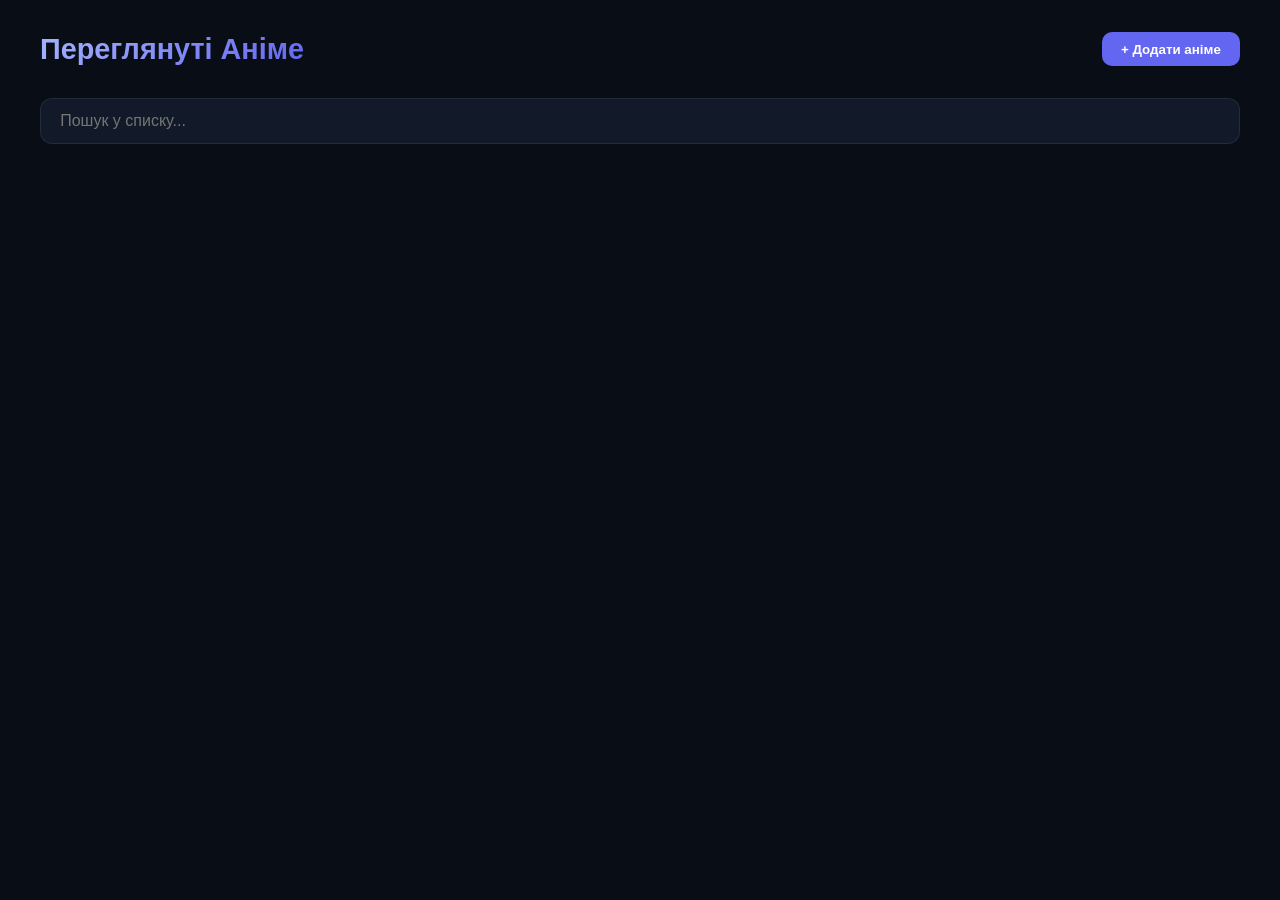
==== index.html @ 88ad0358 "commit" ====
<!DOCTYPE html>
<html lang="uk">
<head>
  <meta charset="UTF-8">
  <meta name="viewport" content="width=device-width, initial-scale=1.0">
  <title>Anime list</title>
  <style>
    :root {
      --bg: #090d16;
      --card-bg: rgba(22, 31, 48, 0.75);
      --card-border: rgba(255, 255, 255, 0.08);
      --accent: #6366f1;
      --accent-hover: #4f46e5;
      --danger: #ef4444;
      --danger-hover: #dc2626;
      --text: #f1f5f9;
      --text-muted: #94a3b8;
    }

    * { box-sizing: border-box; margin: 0; padding: 0; }

    body {
      font-family: -apple-system, BlinkMacSystemFont, "Segoe UI", Roboto, sans-serif;
      background-color: var(--bg);
      color: var(--text);
      min-height: 100vh;
      padding: 2rem 1rem;
      display: flex;
      flex-direction: column;
      align-items: center;
    }

    header {
      width: 100%;
      max-width: 1200px;
      display: flex;
      justify-content: space-between;
      align-items: center;
      margin-bottom: 2rem;
    }

    h1 {
      font-size: 1.8rem;
      font-weight: 700;
      background: linear-gradient(135deg, #a5b4fc, #6366f1);
      -webkit-background-clip: text;
      -webkit-text-fill-color: transparent;
    }

    .btn {
      background: var(--accent);
      color: white;
      border: none;
      padding: 0.6rem 1.2rem;
      border-radius: 10px;
      cursor: pointer;
      font-weight: 600;
      transition: all 0.2s ease;
      display: inline-flex;
      align-items: center;
      gap: 0.4rem;
    }
    .btn:hover { background: var(--accent-hover); transform: translateY(-1px); }
    .btn-danger { background: var(--danger); }
    .btn-danger:hover { background: var(--danger-hover); }
    .btn-secondary { background: #334155; }
    .btn-secondary:hover { background: #475569; }

    .search-container {
      width: 100%;
      max-width: 1200px;
      margin-bottom: 2rem;
    }
    .search-input {
      width: 100%;
      padding: 0.8rem 1.2rem;
      border-radius: 12px;
      border: 1px solid var(--card-border);
      background: var(--card-bg);
      color: white;
      font-size: 1rem;
      outline: none;
      backdrop-filter: blur(12px);
      transition: border-color 0.2s;
    }
    .search-input:focus {
      border-color: var(--accent);
    }

    .grid {
      display: grid;
      grid-template-columns: repeat(auto-fill, minmax(220px, 1fr));
      gap: 1.2rem;
      width: 100%;
      max-width: 1200px;
    }

    /* Картка аніме */
    .card {
      background: var(--card-bg);
      backdrop-filter: blur(10px);
      border: 1px solid var(--card-border);
      border-radius: 14px;
      padding: 1.2rem;
      cursor: pointer;
      position: relative;
      transition: all 0.25s cubic-bezier(0.4, 0, 0.2, 1);
      display: flex;
      flex-direction: column;
      justify-content: space-between;
      min-height: 110px;
      user-select: none;
    }

    .card:hover {
      transform: translateY(-4px);
      border-color: rgba(99, 102, 241, 0.5);
      box-shadow: 0 10px 25px -5px rgba(0, 0, 0, 0.5), 0 8px 10px -6px rgba(99, 102, 241, 0.1);
    }

    .card-title {
      font-size: 1rem;
      font-weight: 600;
      line-height: 1.4;
      color: var(--text);
    }

    .card-footer {
      margin-top: 1rem;
      display: flex;
      justify-content: space-between;
      align-items: center;
      font-size: 0.75rem;
      color: var(--text-muted);
    }

    .card-badge {
      font-size: 0.75rem;
      padding: 0.2rem 0.5rem;
      border-radius: 6px;
      background: rgba(99, 102, 241, 0.15);
      color: #a5b4fc;
    }

    /* Модальне вікно */
    .modal-overlay {
      display: none;
      position: fixed;
      top: 0; left: 0; width: 100%; height: 100%;
      background: rgba(0, 0, 0, 0.75);
      backdrop-filter: blur(6px);
      justify-content: center;
      align-items: center;
      z-index: 100;
    }

    .modal {
      background: #1e293b;
      border: 1px solid var(--card-border);
      padding: 2rem;
      border-radius: 16px;
      width: 90%;
      max-width: 480px;
      display: flex;
      flex-direction: column;
      gap: 1.2rem;
      box-shadow: 0 25px 50px -12px rgba(0, 0, 0, 0.7);
    }

    .modal-header {
      display: flex;
      justify-content: space-between;
      align-items: center;
    }

    .modal-title {
      font-size: 1.3rem;
      font-weight: 700;
    }

    .form-group {
      display: flex;
      flex-direction: column;
      gap: 0.4rem;
    }

    .form-group label {
      font-size: 0.85rem;
      color: var(--text-muted);
    }

    .form-control {
      width: 100%;
      padding: 0.7rem 1rem;
      border-radius: 8px;
      border: 1px solid #334155;
      background: #0f172a;
      color: white;
      font-size: 0.95rem;
      outline: none;
    }
    .form-control:focus {
      border-color: var(--accent);
    }

    .modal-actions {
      display: flex;
      justify-content: space-between;
      align-items: center;
      margin-top: 0.5rem;
    }
  </style>
</head>
<body>

  <header>
    <h1>Переглянуті Аніме</h1>
    <button class="btn" onclick="openAddModal()">+ Додати аніме</button>
  </header>

  <div class="search-container">
    <input type="text" id="search" class="search-input" placeholder="Пошук у списку..." oninput="filterAnime()">
  </div>

  <div class="grid" id="anime-grid">
    <!-- Картки генеруються JS -->
  </div>

  <!-- Модальне вікно (Редагування / Додавання) -->
  <div class="modal-overlay" id="modal">
    <div class="modal">
      <div class="modal-header">
        <h2 class="modal-title" id="modal-heading">Редагувати аніме</h2>
      </div>

      <input type="hidden" id="edit-row-index">

      <div class="form-group">
        <label for="anime-title">Назва аніме</label>
        <input type="text" id="anime-title" class="form-control" placeholder="Наприклад: Наруто">
      </div>

      <div class="form-group">
        <label for="anime-url">Посилання (Anitube / Інше)</label>
        <input type="url" id="anime-url" class="form-control" placeholder="https://anitube.in.ua/...">
      </div>

      <div class="modal-actions">
        <div>
          <button class="btn btn-danger" id="delete-btn" onclick="deleteCurrentAnime()">Видалити</button>
        </div>
        <div style="display: flex; gap: 0.5rem;">
          <button class="btn btn-secondary" onclick="closeModal()">Скасувати</button>
          <button class="btn" onclick="saveAnime()">Зберегти</button>
        </div>
      </div>
    </div>
  </div>

  <script>
    const SCRIPT_URL = 'https://script.google.com/macros/s/AKfycbxa7nwBMJrCxkEDuv-R7wqE5fmgKM-3Ju8K8L3ky3kgmTGjSg4ausZYMC2sQhKoGuuZ/exec'; // Встав сюди своє посилання на Apps Script
    let animeList = [];
    let isEditMode = false;

    // 1. Завантаження даних з Google Таблиці
    async function loadAnime() {
      try {
        const response = await fetch(SCRIPT_URL);
        animeList = await response.json();
        renderList(animeList);
      } catch (err) {
        console.error("Помилка при завантаженні:", err);
      }
    }

    // 2. Рендеринг списку картка
    function renderList(list) {
      const grid = document.getElementById('anime-grid');
      grid.innerHTML = '';

      list.forEach(anime => {
        const card = document.createElement('div');
        card.className = 'card';
        
        const hasUrl = anime.url && anime.url.trim() !== '';

        card.innerHTML = `
          <div class="card-title">${anime.title}</div>
          <div class="card-footer">
            ${hasUrl ? '<span class="card-badge">Anitube</span>' : '<span></span>'}
          </div>
        `;

        // Обробка кліку на картку
        card.addEventListener('click', (e) => {
          // Якщо натиснуто з клавішею Ctrl (або Cmd на Mac) і є посилання — відкриваємо посилання
          if ((e.ctrlKey || e.metaKey) && hasUrl) {
            window.open(anime.url, '_blank');
          } else {
            // Звичайний клік відкриває вікно редагування
            openEditModal(anime);
          }
        });

        // Підтримка відкриття посилання за допомогою кліку колесиком миші (Middle Click)
        card.addEventListener('auxclick', (e) => {
          if (e.button === 1 && hasUrl) {
            e.preventDefault();
            window.open(anime.url, '_blank');
          }
        });

        grid.appendChild(card);
      });
    }

    // 3. Пошук
    function filterAnime() {
      const query = document.getElementById('search').value.toLowerCase();
      const filtered = animeList.filter(a => a.title.toLowerCase().includes(query));
      renderList(filtered);
    }

    // 4. Відкриття модалки для Додавання
    function openAddModal() {
      isEditMode = false;
      document.getElementById('modal-heading').innerText = "Додати нове аніме";
      document.getElementById('edit-row-index').value = '';
      document.getElementById('anime-title').value = '';
      document.getElementById('anime-url').value = '';
      document.getElementById('delete-btn').style.display = 'none';
      document.getElementById('modal').style.display = 'flex';
    }

    // 5. Відкриття модалки для Редагування
    function openEditModal(anime) {
      isEditMode = true;
      document.getElementById('modal-heading').innerText = "Налаштування елемента";
      document.getElementById('edit-row-index').value = anime.rowIndex;
      document.getElementById('anime-title').value = anime.title;
      document.getElementById('anime-url').value = anime.url || '';
      document.getElementById('delete-btn').style.display = 'block';
      document.getElementById('modal').style.display = 'flex';
    }

    function closeModal() {
      document.getElementById('modal').style.display = 'none';
    }

    // 6. Збереження (Add / Edit)
    async function saveAnime() {
      const title = document.getElementById('anime-title').value.trim();
      const url = document.getElementById('anime-url').value.trim();
      const rowIndex = document.getElementById('edit-row-index').value;

      if (!title) return alert("Введіть назву!");

      const payload = {
        action: isEditMode ? 'edit' : 'add',
        title,
        url,
        rowIndex
      };

      closeModal();

      await fetch(SCRIPT_URL, {
        method: 'POST',
        body: JSON.stringify(payload)
      });

      loadAnime();
    }

    // 7. Видалення
    async function deleteCurrentAnime() {
      const rowIndex = document.getElementById('edit-row-index').value;
      const title = document.getElementById('anime-title').value;

      if (!confirm(`Видалити "${title}"?`)) return;

      closeModal();

      await fetch(SCRIPT_URL, {
        method: 'POST',
        body: JSON.stringify({ action: 'delete', rowIndex })
      });

      loadAnime();
    }

    loadAnime();
  </script>
</body>
</html>
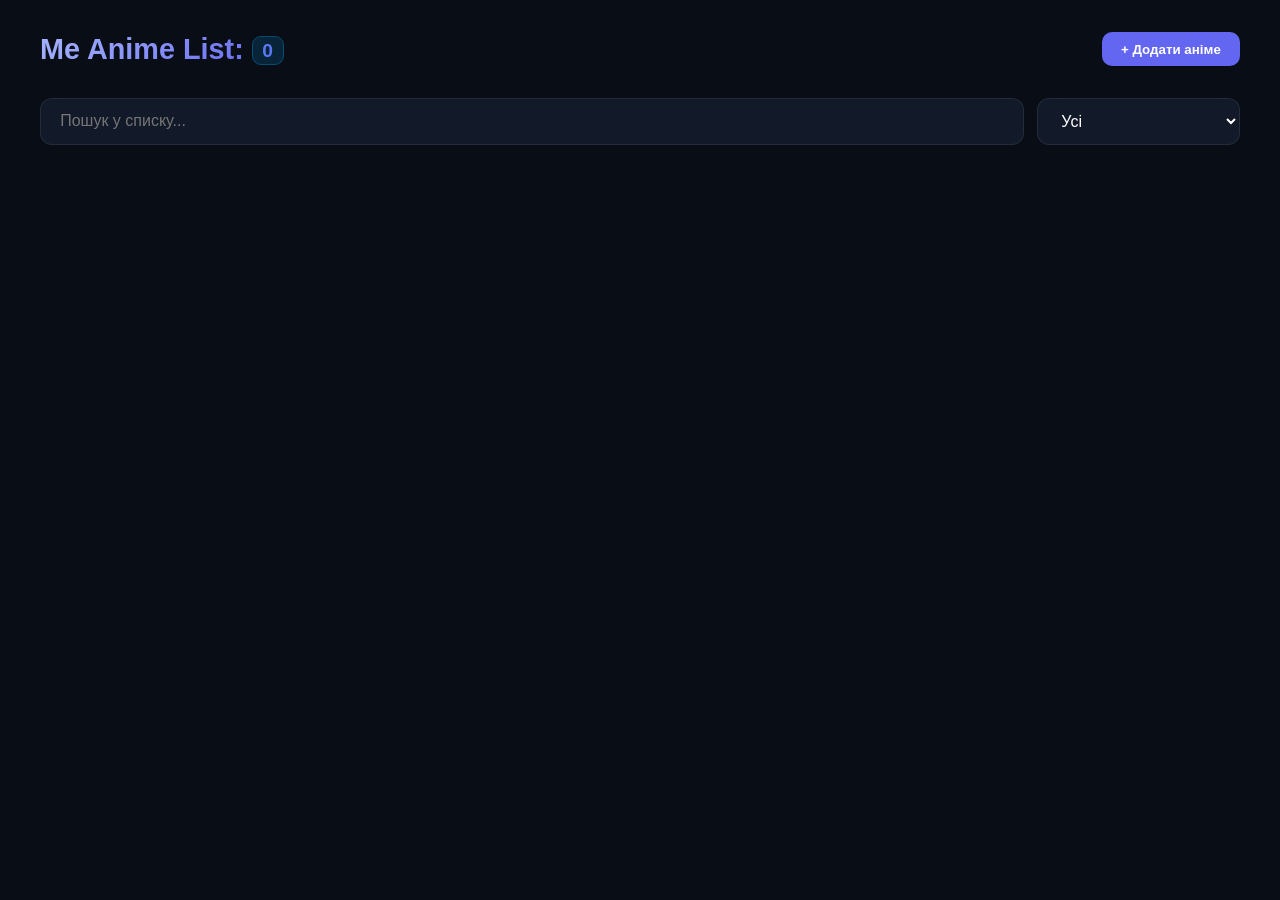
==== commit d2afdff4: "redisine tegs and icon, title, title head add search by tag and anime description" ====
--- a/index.html
+++ b/index.html
@@ -3,230 +3,32 @@
 <head>
   <meta charset="UTF-8">
   <meta name="viewport" content="width=device-width, initial-scale=1.0">
-  <title>Anime list</title>
-  <style>
-    :root {
-      --bg: #090d16;
-      --card-bg: rgba(22, 31, 48, 0.75);
-      --card-border: rgba(255, 255, 255, 0.08);
-      --accent: #6366f1;
-      --accent-hover: #4f46e5;
-      --danger: #ef4444;
-      --danger-hover: #dc2626;
-      --text: #f1f5f9;
-      --text-muted: #94a3b8;
-    }
-
-    * { box-sizing: border-box; margin: 0; padding: 0; }
-
-    body {
-      font-family: -apple-system, BlinkMacSystemFont, "Segoe UI", Roboto, sans-serif;
-      background-color: var(--bg);
-      color: var(--text);
-      min-height: 100vh;
-      padding: 2rem 1rem;
-      display: flex;
-      flex-direction: column;
-      align-items: center;
-    }
-
-    header {
-      width: 100%;
-      max-width: 1200px;
-      display: flex;
-      justify-content: space-between;
-      align-items: center;
-      margin-bottom: 2rem;
-    }
-
-    h1 {
-      font-size: 1.8rem;
-      font-weight: 700;
-      background: linear-gradient(135deg, #a5b4fc, #6366f1);
-      -webkit-background-clip: text;
-      -webkit-text-fill-color: transparent;
-    }
-
-    .btn {
-      background: var(--accent);
-      color: white;
-      border: none;
-      padding: 0.6rem 1.2rem;
-      border-radius: 10px;
-      cursor: pointer;
-      font-weight: 600;
-      transition: all 0.2s ease;
-      display: inline-flex;
-      align-items: center;
-      gap: 0.4rem;
-    }
-    .btn:hover { background: var(--accent-hover); transform: translateY(-1px); }
-    .btn-danger { background: var(--danger); }
-    .btn-danger:hover { background: var(--danger-hover); }
-    .btn-secondary { background: #334155; }
-    .btn-secondary:hover { background: #475569; }
-
-    .search-container {
-      width: 100%;
-      max-width: 1200px;
-      margin-bottom: 2rem;
-    }
-    .search-input {
-      width: 100%;
-      padding: 0.8rem 1.2rem;
-      border-radius: 12px;
-      border: 1px solid var(--card-border);
-      background: var(--card-bg);
-      color: white;
-      font-size: 1rem;
-      outline: none;
-      backdrop-filter: blur(12px);
-      transition: border-color 0.2s;
-    }
-    .search-input:focus {
-      border-color: var(--accent);
-    }
-
-    .grid {
-      display: grid;
-      grid-template-columns: repeat(auto-fill, minmax(220px, 1fr));
-      gap: 1.2rem;
-      width: 100%;
-      max-width: 1200px;
-    }
-
-    /* Картка аніме */
-    .card {
-      background: var(--card-bg);
-      backdrop-filter: blur(10px);
-      border: 1px solid var(--card-border);
-      border-radius: 14px;
-      padding: 1.2rem;
-      cursor: pointer;
-      position: relative;
-      transition: all 0.25s cubic-bezier(0.4, 0, 0.2, 1);
-      display: flex;
-      flex-direction: column;
-      justify-content: space-between;
-      min-height: 110px;
-      user-select: none;
-    }
-
-    .card:hover {
-      transform: translateY(-4px);
-      border-color: rgba(99, 102, 241, 0.5);
-      box-shadow: 0 10px 25px -5px rgba(0, 0, 0, 0.5), 0 8px 10px -6px rgba(99, 102, 241, 0.1);
-    }
-
-    .card-title {
-      font-size: 1rem;
-      font-weight: 600;
-      line-height: 1.4;
-      color: var(--text);
-    }
-
-    .card-footer {
-      margin-top: 1rem;
-      display: flex;
-      justify-content: space-between;
-      align-items: center;
-      font-size: 0.75rem;
-      color: var(--text-muted);
-    }
-
-    .card-badge {
-      font-size: 0.75rem;
-      padding: 0.2rem 0.5rem;
-      border-radius: 6px;
-      background: rgba(99, 102, 241, 0.15);
-      color: #a5b4fc;
-    }
-
-    /* Модальне вікно */
-    .modal-overlay {
-      display: none;
-      position: fixed;
-      top: 0; left: 0; width: 100%; height: 100%;
-      background: rgba(0, 0, 0, 0.75);
-      backdrop-filter: blur(6px);
-      justify-content: center;
-      align-items: center;
-      z-index: 100;
-    }
-
-    .modal {
-      background: #1e293b;
-      border: 1px solid var(--card-border);
-      padding: 2rem;
-      border-radius: 16px;
-      width: 90%;
-      max-width: 480px;
-      display: flex;
-      flex-direction: column;
-      gap: 1.2rem;
-      box-shadow: 0 25px 50px -12px rgba(0, 0, 0, 0.7);
-    }
-
-    .modal-header {
-      display: flex;
-      justify-content: space-between;
-      align-items: center;
-    }
-
-    .modal-title {
-      font-size: 1.3rem;
-      font-weight: 700;
-    }
-
-    .form-group {
-      display: flex;
-      flex-direction: column;
-      gap: 0.4rem;
-    }
-
-    .form-group label {
-      font-size: 0.85rem;
-      color: var(--text-muted);
-    }
-
-    .form-control {
-      width: 100%;
-      padding: 0.7rem 1rem;
-      border-radius: 8px;
-      border: 1px solid #334155;
-      background: #0f172a;
-      color: white;
-      font-size: 0.95rem;
-      outline: none;
-    }
-    .form-control:focus {
-      border-color: var(--accent);
-    }
-
-    .modal-actions {
-      display: flex;
-      justify-content: space-between;
-      align-items: center;
-      margin-top: 0.5rem;
-    }
-  </style>
+  <title>Me Anime List</title>
+  <link rel="stylesheet" href="style.css">
+  <link rel="icon" type="image/png" href="icom.png">
 </head>
 <body>
 
   <header>
-    <h1>Переглянуті Аніме</h1>
+    <h1>Me Anime List:<span id="anime-count" class="count-badge">0</span></h1>
     <button class="btn" onclick="openAddModal()">+ Додати аніме</button>
   </header>
 
   <div class="search-container">
     <input type="text" id="search" class="search-input" placeholder="Пошук у списку..." oninput="filterAnime()">
+    <select id="search-tegs" class="search-tegs" onchange="filterAnime()">
+      <option value="Усі">Усі</option>
+      <option value="Переглянув">Переглянув</option>
+      <option value="Дивлюся">Дивлюся</option>
+      <option value="Закинув">Закинув</option>
+      <option value="Нові серії">Нові серії</option>
+    </select>
   </div>
 
   <div class="grid" id="anime-grid">
-    <!-- Картки генеруються JS -->
+    <!-- Картки -->
   </div>
 
-  <!-- Модальне вікно (Редагування / Додавання) -->
   <div class="modal-overlay" id="modal">
     <div class="modal">
       <div class="modal-header">
@@ -237,12 +39,27 @@
 
       <div class="form-group">
         <label for="anime-title">Назва аніме</label>
-        <input type="text" id="anime-title" class="form-control" placeholder="Наприклад: Наруто">
+        <input type="text" id="anime-title" class="form-control">
+      </div>
+
+      <div class="form-group">
+        <label for="anime-status">Статус перегляду</label>
+        <select id="anime-status" class="form-control">
+          <option value="Переглянув">Переглянув</option>
+          <option value="Дивлюся">Дивлюся</option>
+          <option value="Закинув">Закинув</option>
+          <option value="Нові серії">Нові серії</option>
+        </select>
       </div>
 
       <div class="form-group">
         <label for="anime-url">Посилання (Anitube / Інше)</label>
-        <input type="url" id="anime-url" class="form-control" placeholder="https://anitube.in.ua/...">
+        <input type="url" id="anime-url" class="form-control">
+      </div>
+
+      <div class="form-group">
+        <label for="anime-url">Пару слів про аніме</label>
+        <textarea name="description" id="anime-desc" rows="3" class="form-control" placeholder=""></textarea>
       </div>
 
       <div class="modal-actions">
@@ -251,145 +68,11 @@
         </div>
         <div style="display: flex; gap: 0.5rem;">
           <button class="btn btn-secondary" onclick="closeModal()">Скасувати</button>
-          <button class="btn" onclick="saveAnime()">Зберегти</button>
+          <button class="btn" id="save-btn" onclick="saveAnime()">Зберегти</button>
         </div>
       </div>
     </div>
   </div>
-
-  <script>
-    const SCRIPT_URL = 'https://script.google.com/macros/s/AKfycbxa7nwBMJrCxkEDuv-R7wqE5fmgKM-3Ju8K8L3ky3kgmTGjSg4ausZYMC2sQhKoGuuZ/exec'; // Встав сюди своє посилання на Apps Script
-    let animeList = [];
-    let isEditMode = false;
-
-    // 1. Завантаження даних з Google Таблиці
-    async function loadAnime() {
-      try {
-        const response = await fetch(SCRIPT_URL);
-        animeList = await response.json();
-        renderList(animeList);
-      } catch (err) {
-        console.error("Помилка при завантаженні:", err);
-      }
-    }
-
-    // 2. Рендеринг списку картка
-    function renderList(list) {
-      const grid = document.getElementById('anime-grid');
-      grid.innerHTML = '';
-
-      list.forEach(anime => {
-        const card = document.createElement('div');
-        card.className = 'card';
-        
-        const hasUrl = anime.url && anime.url.trim() !== '';
-
-        card.innerHTML = `
-          <div class="card-title">${anime.title}</div>
-          <div class="card-footer">
-            ${hasUrl ? '<span class="card-badge">Anitube</span>' : '<span></span>'}
-          </div>
-        `;
-
-        // Обробка кліку на картку
-        card.addEventListener('click', (e) => {
-          // Якщо натиснуто з клавішею Ctrl (або Cmd на Mac) і є посилання — відкриваємо посилання
-          if ((e.ctrlKey || e.metaKey) && hasUrl) {
-            window.open(anime.url, '_blank');
-          } else {
-            // Звичайний клік відкриває вікно редагування
-            openEditModal(anime);
-          }
-        });
-
-        // Підтримка відкриття посилання за допомогою кліку колесиком миші (Middle Click)
-        card.addEventListener('auxclick', (e) => {
-          if (e.button === 1 && hasUrl) {
-            e.preventDefault();
-            window.open(anime.url, '_blank');
-          }
-        });
-
-        grid.appendChild(card);
-      });
-    }
-
-    // 3. Пошук
-    function filterAnime() {
-      const query = document.getElementById('search').value.toLowerCase();
-      const filtered = animeList.filter(a => a.title.toLowerCase().includes(query));
-      renderList(filtered);
-    }
-
-    // 4. Відкриття модалки для Додавання
-    function openAddModal() {
-      isEditMode = false;
-      document.getElementById('modal-heading').innerText = "Додати нове аніме";
-      document.getElementById('edit-row-index').value = '';
-      document.getElementById('anime-title').value = '';
-      document.getElementById('anime-url').value = '';
-      document.getElementById('delete-btn').style.display = 'none';
-      document.getElementById('modal').style.display = 'flex';
-    }
-
-    // 5. Відкриття модалки для Редагування
-    function openEditModal(anime) {
-      isEditMode = true;
-      document.getElementById('modal-heading').innerText = "Налаштування елемента";
-      document.getElementById('edit-row-index').value = anime.rowIndex;
-      document.getElementById('anime-title').value = anime.title;
-      document.getElementById('anime-url').value = anime.url || '';
-      document.getElementById('delete-btn').style.display = 'block';
-      document.getElementById('modal').style.display = 'flex';
-    }
-
-    function closeModal() {
-      document.getElementById('modal').style.display = 'none';
-    }
-
-    // 6. Збереження (Add / Edit)
-    async function saveAnime() {
-      const title = document.getElementById('anime-title').value.trim();
-      const url = document.getElementById('anime-url').value.trim();
-      const rowIndex = document.getElementById('edit-row-index').value;
-
-      if (!title) return alert("Введіть назву!");
-
-      const payload = {
-        action: isEditMode ? 'edit' : 'add',
-        title,
-        url,
-        rowIndex
-      };
-
-      closeModal();
-
-      await fetch(SCRIPT_URL, {
-        method: 'POST',
-        body: JSON.stringify(payload)
-      });
-
-      loadAnime();
-    }
-
-    // 7. Видалення
-    async function deleteCurrentAnime() {
-      const rowIndex = document.getElementById('edit-row-index').value;
-      const title = document.getElementById('anime-title').value;
-
-      if (!confirm(`Видалити "${title}"?`)) return;
-
-      closeModal();
-
-      await fetch(SCRIPT_URL, {
-        method: 'POST',
-        body: JSON.stringify({ action: 'delete', rowIndex })
-      });
-
-      loadAnime();
-    }
-
-    loadAnime();
-  </script>
+  <script src="script.js"></script>
 </body>
 </html>
--- a/style.css
+++ b/style.css
@@ -0,0 +1,284 @@
+:root {
+    --bg: #090d16;
+    --card-bg: rgba(22, 31, 48, 0.75);
+    --card-border: rgba(255, 255, 255, 0.08);
+    --accent: #6366f1;
+    --accent-hover: #4f46e5;
+    --danger: #ef4444;
+    --danger-hover: #dc2626;
+    --text: #f1f5f9;
+    --text-muted: #94a3b8;
+}
+
+* { box-sizing: border-box; margin: 0; padding: 0; }
+
+body {
+    font-family: -apple-system, BlinkMacSystemFont, "Segoe UI", Roboto, sans-serif;
+    background-color: var(--bg);
+    color: var(--text);
+    min-height: 100vh;
+    padding: 2rem 1rem;
+    display: flex;
+    flex-direction: column;
+    align-items: center;
+}
+
+header {
+    width: 100%;
+    max-width: 1200px;
+    display: flex;
+    justify-content: space-between;
+    align-items: center;
+    margin-bottom: 2rem;
+}
+
+h1 {
+    font-size: 1.8rem;
+    font-weight: 700;
+    background: linear-gradient(135deg, #a5b4fc, #6366f1);
+    -webkit-background-clip: text;
+    -webkit-text-fill-color: transparent;
+}
+
+.btn {
+    background: var(--accent);
+    color: white;
+    border: none;
+    padding: 0.6rem 1.2rem;
+    border-radius: 10px;
+    cursor: pointer;
+    font-weight: 600;
+    transition: all 0.2s ease;
+    display: inline-flex;
+    align-items: center;
+    gap: 0.4rem;
+}
+.btn:hover { background: var(--accent-hover); transform: translateY(-1px); }
+.btn-danger { background: var(--danger); }
+.btn-danger:hover { background: var(--danger-hover); }
+.btn-secondary { background: #334155; }
+.btn-secondary:hover { background: #475569; }
+
+.search-container {
+    width: 100%;
+    max-width: 1200px;
+    margin-bottom: 2rem;
+    display: flex;
+    gap: 13px;
+}
+
+.search-tegs {
+    width: 20%;
+    padding: 0.8rem 1.2rem;
+    border-radius: 12px;
+    border: 1px solid var(--card-border);
+    background: var(--card-bg);
+    color: white;
+    font-size: 1rem;
+    outline: none;
+    backdrop-filter: blur(12px);
+    transition: border-color 0.2s;
+}
+.search-input {
+    width: 100%;
+    padding: 0.8rem 1.2rem;
+    border-radius: 12px;
+    border: 1px solid var(--card-border);
+    background: var(--card-bg);
+    color: white;
+    font-size: 1rem;
+    outline: none;
+    backdrop-filter: blur(12px);
+    transition: border-color 0.2s;
+}
+.search-input:focus {
+    border-color: var(--accent);
+}
+
+.grid {
+    display: grid;
+    grid-template-columns: repeat(auto-fill, minmax(220px, 1fr));
+    gap: 1.2rem;
+    width: 100%;
+    max-width: 1200px;
+}
+
+/* Картка аніме */
+.card {
+    background: var(--card-bg);
+    backdrop-filter: blur(10px);
+    border: 1px solid var(--card-border);
+    border-radius: 14px;
+    padding: 1.2rem;
+    cursor: pointer;
+    position: relative;
+    transition: all 0.25s cubic-bezier(0.4, 0, 0.2, 1);
+    display: flex;
+    flex-direction: column;
+    justify-content: space-between;
+    min-height: 110px;
+    user-select: none;
+}
+
+.card:hover {
+    transform: translateY(-4px);
+    border-color: rgba(99, 102, 241, 0.5);
+    box-shadow: 0 10px 25px -5px rgba(0, 0, 0, 0.5), 0 8px 10px -6px rgba(99, 102, 241, 0.1);
+}
+
+.card-title {
+    font-size: 1rem;
+    font-weight: 600;
+    line-height: 1.4;
+    color: var(--text);
+}
+
+.card-footer {
+    margin-top: 1rem;
+    display: flex;
+    justify-content: space-between;
+    align-items: center;
+    gap: 0.4rem;
+    flex-wrap: wrap;
+    font-size: 0.75rem;
+    color: var(--text-muted);
+}
+
+.badge-group {
+    display: flex;
+    gap: 0.4rem;
+    align-items: center;
+    flex-wrap: wrap;
+}
+
+/* Плашки */
+.card-badge {
+    font-size: 0.75rem;
+    padding: 0.2rem 0.54rem;
+    border-radius: 6px;
+    font-weight: 600;
+    letter-spacing: 0.2px;
+}
+
+.count-badge {
+  font-size: 1.2rem;
+  color: var(--accent);
+  background: rgba(0, 168, 255, 0.15);
+  border: 1px solid rgba(0, 168, 255, 0.3);
+  padding: 0.2rem 0.6rem;
+  border-radius: 9px;
+  vertical-align: middle;
+  margin-left: 0.5rem;
+}
+
+/* Anitube — Синій */
+.badge-anitube {
+    background: rgba(252, 253, 252, 0.15);
+    color: #69f124;
+    border: 1px solid rgba(198, 225, 239, 0.35);
+}
+
+/* Tg — Синій */
+.badge-tg {
+    background: rgba(11, 135, 197, 0.15);
+    color: #50c5ff;
+    border: 1px solid rgba(0, 168, 255, 0.35);
+}
+
+/* Дивлюся — Фіолетовий */
+.tag-watching {
+    background: rgba(138, 112, 214, 0.15);
+    color: #a29bfe;
+    border: 1px solid rgba(138, 112, 214, 0.4);
+}
+
+/* Переглянуто — Зелений */
+.tag-completed {
+    background: rgba(46, 213, 115, 0.15);
+    color: #2ed573;
+    border: 1px solid rgba(46, 213, 115, 0.4);
+}
+
+/* Закинув — Червоний */
+.tag-dropped {
+    background: rgba(255, 107, 129, 0.15);
+    color: #ff6b81;
+    border: 1px solid rgba(255, 107, 129, 0.4);
+}
+
+/* Нові серії — Пурпусний */
+.tag-new-episode {
+    background: rgba(141, 66, 178, 0.15);
+    color: #a452fd;
+    border: 1px solid rgba(159, 88, 204, 0.4);
+}
+
+/* Модалка */
+.modal-overlay {
+    display: none;
+    position: fixed;
+    top: 0; left: 0; width: 100%; height: 100%;
+    background: rgba(0, 0, 0, 0.75);
+    backdrop-filter: blur(6px);
+    justify-content: center;
+    align-items: center;
+    z-index: 100;
+}
+
+.modal {
+    background: #1e293b;
+    border: 1px solid var(--card-border);
+    padding: 2rem;
+    border-radius: 16px;
+    width: 90%;
+    max-width: 480px;
+    display: flex;
+    flex-direction: column;
+    gap: 1.2rem;
+    box-shadow: 0 25px 50px -12px rgba(0, 0, 0, 0.7);
+}
+
+.modal-header {
+    display: flex;
+    justify-content: space-between;
+    align-items: center;
+}
+
+.modal-title {
+    font-size: 1.3rem;
+    font-weight: 700;
+}
+
+.form-group {
+    display: flex;
+    flex-direction: column;
+    gap: 0.4rem;
+}
+
+.form-group label {
+    font-size: 0.85rem;
+    color: var(--text-muted);
+}
+
+.form-control {
+    width: 100%;
+    padding: 0.7rem 1rem;
+    border-radius: 8px;
+    border: 1px solid #334155;
+    background: #0f172a;
+    color: white;
+    font-size: 0.95rem;
+    outline: none;
+    resize: none;
+    scrollbar-width: none;
+}
+.form-control:focus {
+    border-color: var(--accent);
+}
+
+.modal-actions {
+    display: flex;
+    justify-content: space-between;
+    align-items: center;
+    margin-top: 0.5rem;
+}
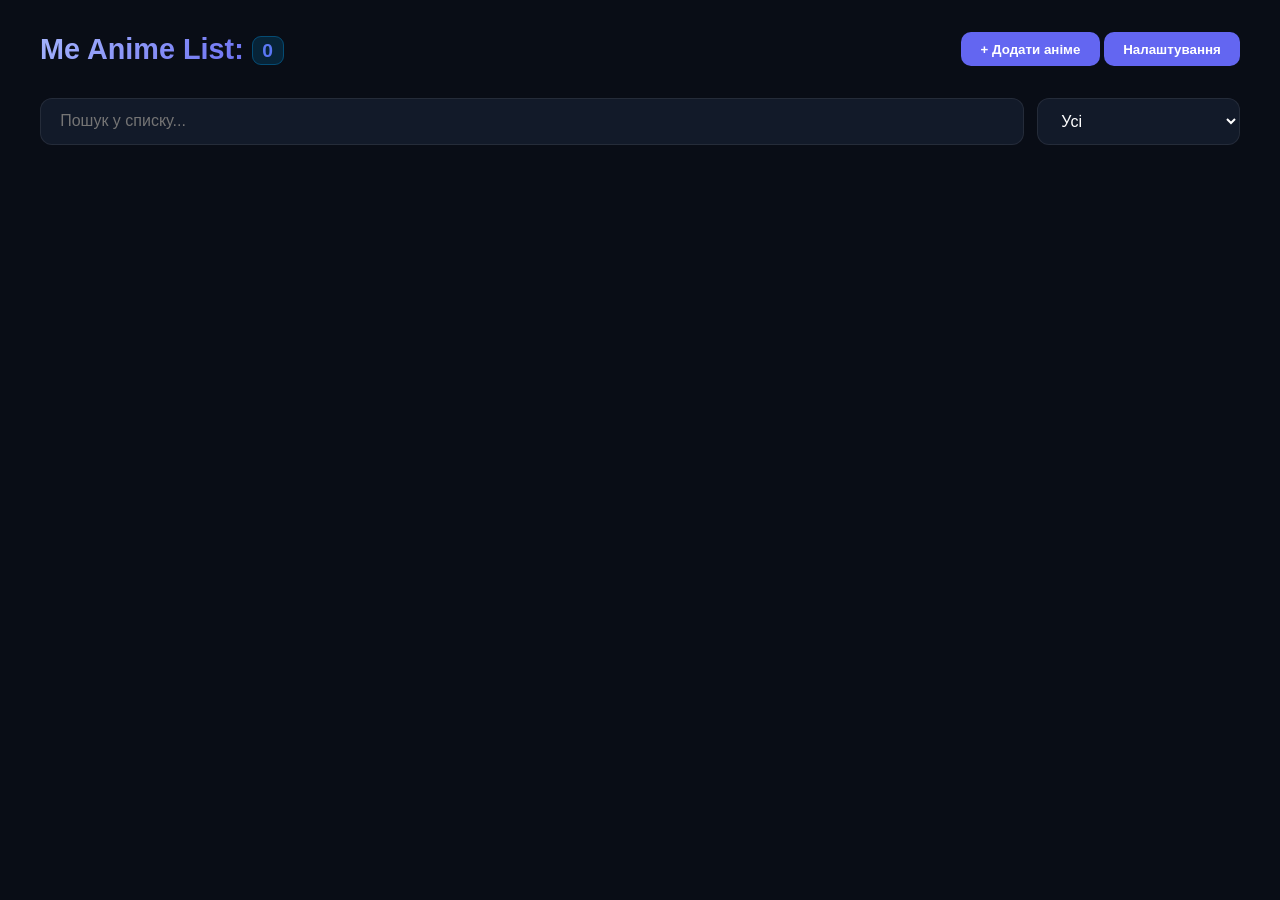
==== commit 7273c31a: "big update" ====
--- a/index.html
+++ b/index.html
@@ -8,10 +8,14 @@
   <link rel="icon" type="image/png" href="icom.png">
 </head>
 <body>
+  <script src="script.js"></script>
 
   <header>
     <h1>Me Anime List:<span id="anime-count" class="count-badge">0</span></h1>
-    <button class="btn" onclick="openAddModal()">+ Додати аніме</button>
+    <div>
+      <button class="btn" onclick="openAddModal()">+ Додати аніме</button>
+      <button class="btn" onclick="openSettin()">Налаштування</button>
+    </div>
   </header>
 
   <div class="search-container">
@@ -43,13 +47,13 @@
       </div>
 
       <div class="form-group">
-        <label for="anime-status">Статус перегляду</label>
-        <select id="anime-status" class="form-control">
-          <option value="Переглянув">Переглянув</option>
-          <option value="Дивлюся">Дивлюся</option>
-          <option value="Закинув">Закинув</option>
-          <option value="Нові серії">Нові серії</option>
-        </select>
+            <label for="anime-status">Статус перегляду</label>
+            <select id="anime-status" class="form-control">
+              <option value="Переглянув">Переглянув</option>
+              <option value="Дивлюся">Дивлюся</option>
+              <option value="Закинув">Закинув</option>
+              <option value="Нові серії">Нові серії</option>
+            </select>
       </div>
 
       <div class="form-group">
@@ -67,12 +71,26 @@
           <button class="btn btn-danger" id="delete-btn" onclick="deleteCurrentAnime()">Видалити</button>
         </div>
         <div style="display: flex; gap: 0.5rem;">
-          <button class="btn btn-secondary" onclick="closeModal()">Скасувати</button>
+          <button class="btn btn-secondary" onclick="closeModal('modal')">Скасувати</button>
           <button class="btn" id="save-btn" onclick="saveAnime()">Зберегти</button>
         </div>
       </div>
     </div>
   </div>
-  <script src="script.js"></script>
+
+  <div class="modal-overlay" id="modal-setting">
+    <div class="modal">
+      <div class="form-group">
+        <label for="apps-script">Посилання на Apps Script</label>
+        <input type="url" id="apps-script" class="form-control" placeholder="https://script.google.com">
+      </div>
+
+      <div style="display: flex; gap: 0.5rem;">
+          <button class="btn btn-secondary" onclick="closeModal('modal-setting')">Скасувати</button>
+          <button class="btn" id="save-btn" onclick="saveSetting()">Зберегти</button>
+        </div>
+    </div>
+  </div>
+  </div>
 </body>
 </html>
--- a/style.css
+++ b/style.css
@@ -53,6 +53,7 @@
     align-items: center;
     gap: 0.4rem;
 }
+
 .btn:hover { background: var(--accent-hover); transform: translateY(-1px); }
 .btn-danger { background: var(--danger); }
 .btn-danger:hover { background: var(--danger-hover); }
@@ -127,10 +128,19 @@
 }
 
 .card-title {
+    display: flex;
+    justify-content: space-between;
     font-size: 1rem;
     font-weight: 600;
     line-height: 1.4;
     color: var(--text);
+    gap: 5px;
+}
+
+.last-watch {
+    display: flex;
+    flex-direction: column;
+    gap: 5px;
 }
 
 .card-footer {
@@ -171,6 +181,16 @@
   margin-left: 0.5rem;
 }
 
+.card-season {
+    display: block;
+    font-size: 0.9rem;
+    align-self: flex-start;
+    background: rgba(248, 170, 27, 0.15);
+    color: #E4A010;
+    border: 1px solid rgba(243, 218, 119, 0.35);
+    width: 100%;
+}
+
 /* Anitube — Синій */
 .badge-anitube {
     background: rgba(252, 253, 252, 0.15);
@@ -281,4 +301,19 @@
     justify-content: space-between;
     align-items: center;
     margin-top: 0.5rem;
+}
+
+input[type="number"] {
+  -moz-appearance: textfield;
+}
+
+input[type="number"]::-webkit-outer-spin-button,
+input[type="number"]::-webkit-inner-spin-button {
+  -webkit-appearance: none;
+  margin: 0;
+}
+
+.last-seson-episode {
+    display: flex;
+    gap: 10px;
 }
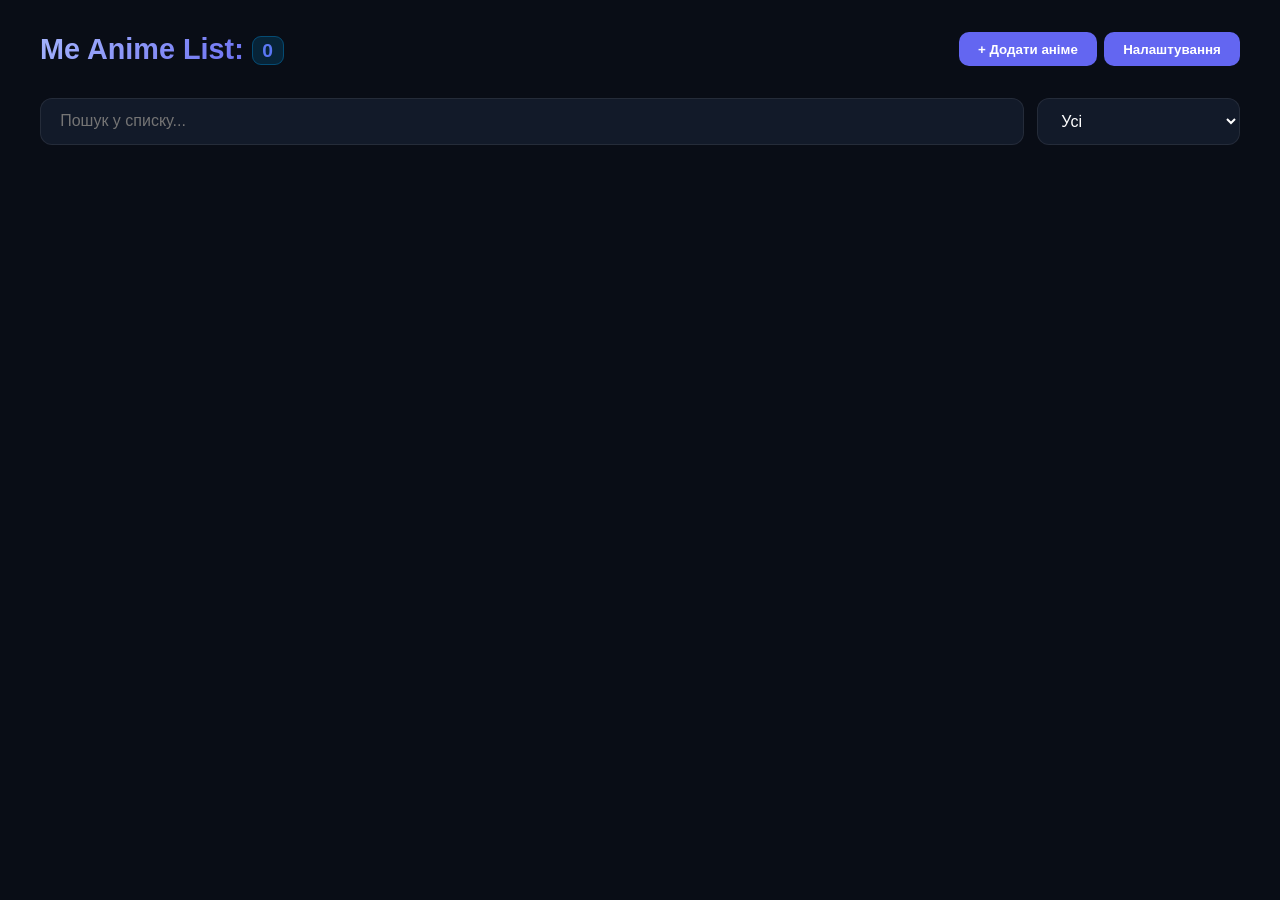
==== commit f4dcfeb1: "Release" ====
--- a/index.html
+++ b/index.html
@@ -11,11 +11,11 @@
   <script src="script.js"></script>
 
   <header>
-    <h1>Me Anime List:<span id="anime-count" class="count-badge">0</span></h1>
-    <div>
-      <button class="btn" onclick="openAddModal()">+ Додати аніме</button>
-      <button class="btn" onclick="openSettin()">Налаштування</button>
-    </div>
+      <h1>Me Anime List:<span id="anime-count" class="count-badge">0</span></h1>
+      <div class="header-btn-cont">
+        <button class="btn" onclick="openAddModal()">+ Додати аніме</button>
+        <button class="btn" onclick="openSettin()">Налаштування</button>
+      </div>
   </header>
 
   <div class="search-container">
@@ -91,6 +91,5 @@
         </div>
     </div>
   </div>
-  </div>
 </body>
 </html>
--- a/style.css
+++ b/style.css
@@ -30,6 +30,11 @@
     justify-content: space-between;
     align-items: center;
     margin-bottom: 2rem;
+}
+
+.header-btn-cont {
+    display: flex;
+    gap: 7px;
 }
 
 h1 {
@@ -316,4 +321,10 @@
 .last-seson-episode {
     display: flex;
     gap: 10px;
+}
+
+@media (max-width: 570px) {
+    .search-tegs {
+        width: 90%;
+    }
 }
